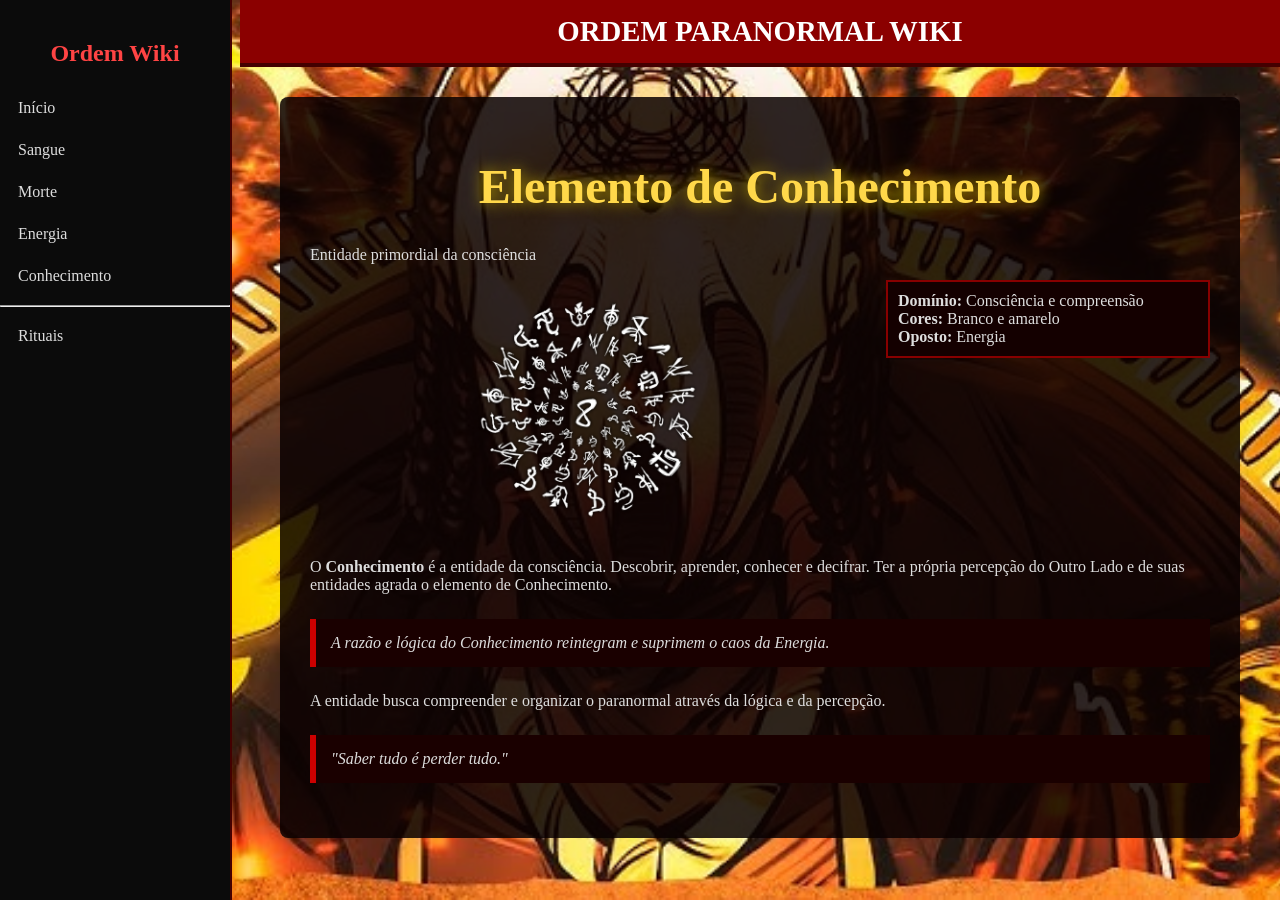
==== elementos/conhecimento.html @ 34997b82 "Add files via upload" ====
<!DOCTYPE html>
<html lang="pt-BR">

<head>
<meta charset="UTF-8">
<title>Elemento de Conhecimento</title>
<link rel="stylesheet" href="../css/estilo.css">
</head>

<body class="conhecimento">

<div class="sidebar">

<h2>Ordem Wiki</h2>

<a href="../index.html">Início</a>
<a href="sangue.html">Sangue</a>
<a href="morte.html">Morte</a>
<a href="energia.html">Energia</a>
<a href="conhecimento.html">Conhecimento</a>

<hr>

<a href="#">Rituais</a>

</div>

<div class="page">

<header class="header">
ORDEM PARANORMAL WIKI
</header>

<div class="mw-body">

<h1>Elemento de Conhecimento</h1>
<p class="hatnote">Entidade primordial da consciência</p>

<div class="infobox">
<b>Domínio:</b> Consciência e compreensão<br>
<b>Cores:</b> Branco e amarelo<br>
<b>Oposto:</b> Energia
</div>

<div class="center-symbol">
<img src="../imagens/simbolo-conhecimento.png" width="240">
</div>

<p>
O <b>Conhecimento</b> é a entidade da consciência. Descobrir, aprender, conhecer e decifrar. Ter a própria percepção do Outro Lado e de suas entidades agrada o elemento de Conhecimento.
</p>

<div class="quote">
A razão e lógica do Conhecimento reintegram e suprimem o caos da Energia.
</div>

<p>
A entidade busca compreender e organizar o paranormal através da lógica e da percepção.
</p>

<div class="quote">
"Saber tudo é perder tudo."
</div>

</div>

</div>

</body>
</html>
---- css/estilo.css ----
body {
margin:0;
font-family: "Linux Libertine", Georgia, serif;
background-color:#0a0a0a;
color:#ddd;
}

/* FUNDOS */

body.sangue{
background:url('../imagens/diabo-fundo.png') center/cover fixed no-repeat;
}

body.morte{
background:url('../imagens/deus-da-morte.png') center/cover fixed no-repeat;
}

body.energia{
background:url('../imagens/anfitrião.png') center/cover fixed no-repeat;
}

body.conhecimento{
background:url('../imagens/magistrada.png') center/cover fixed no-repeat;
}

/* SIDEBAR */

.sidebar{
position:fixed;
left:0;
top:0;
width:230px;
height:100%;
background:#0b0b0b;
border-right:2px solid #400;
padding-top:20px;
}

.sidebar h2{
color:#ff4444;
text-align:center;
margin-bottom:20px;
}

.sidebar a{
display:block;
padding:12px 18px;
color:#ddd;
text-decoration:none;
}

.sidebar a:hover{
background:#500;
}

/* CONTEÚDO */

.page{
margin-left:240px;
}

.header{
background:#8B0000;
padding:15px;
text-align:center;
color:white;
font-size:1.8rem;
font-weight:bold;
border-bottom:4px solid #400;
}

.mw-body{
max-width:900px;
margin:30px auto;
padding:30px;
background:rgba(10,0,0,0.85);
border-radius:8px;
}

/* TITULOS */

body.sangue h1{
color:#ff4444;
text-shadow:0 0 15px #800;
}

body.energia h1{
color:#b26cff;
text-shadow:0 0 15px #7a2fff;
}

body.morte h1{
color:#999;
text-shadow:0 0 15px black;
}

body.conhecimento h1{
color:#ffd84a;
text-shadow:0 0 15px #b59b00;
}

h1{
text-align:center;
font-size:3rem;
}

/* INFOBOX */

.infobox{
float:right;
width:300px;
background:#140000;
border:2px solid #800;
padding:10px;
margin:0 0 20px 20px;
}

.quote{
border-left:6px solid #c00;
background:#1a0000;
padding:15px;
margin:25px 0;
font-style:italic;
}

.center-symbol{
text-align:center;
margin:25px 0;
}

/* ================================================= */
/* ADIÇÕES PARA O SISTEMA DE RITUAIS */
/* (NÃO ALTERA NADA DO CSS ORIGINAL) */
/* ================================================= */

/* GALERIA DE RITUAIS */

.ritual-galeria{
display:flex;
flex-direction:column;
gap:20px;
margin-top:30px;
}

.ritual-card{
display:flex;
align-items:center;
background:#140000;
border:2px solid #700;
padding:15px;
border-radius:6px;
transition:0.2s;
}

.ritual-card:hover{
background:#1a0000;
transform:scale(1.02);
box-shadow:0 0 10px #700;
}

.ritual-card img{
width:90px;
margin-right:20px;
border-radius:4px;
}

.ritual-info a{
font-size:1.4rem;
font-weight:bold;
color:#ff4444;
text-decoration:none;
}

.ritual-info a:hover{
text-decoration:underline;
}

.ritual-info p{
margin:4px 0;
color:#aaa;
}

/* AVISO DE RITUAIS */

.aviso{
background:#2b0000;
border:2px solid red;
padding:20px;
margin-bottom:40px;
text-align:center;
font-size:1.2rem;
box-shadow:0 0 10px red;
}

/* CIRCULOS */

.circulo-box{
margin-top:40px;
padding:20px;
border:2px solid #600;
background:#100000;
border-radius:6px;
}

.circulo-box h2{
margin-top:0;
color:#ff4444;
}

.circulo-box button{
background:#8b0000;
border:none;
padding:10px 20px;
color:white;
cursor:pointer;
margin-top:10px;
font-size:1rem;
border-radius:4px;
}

.circulo-box button:hover{
background:red;
}

/* PAGINA INDIVIDUAL DO RITUAL */

.ritual-layout{
display:flex;
gap:30px;
margin-top:20px;
align-items:flex-start;
}

.ritual-layout img{
width:250px;
border:2px solid #800;
border-radius:6px;
}

.ritual-texto{
flex:1;
}

/* RITUAIS EM BETA */

.beta{
margin-top:60px;
padding:25px;
border:2px solid #700;
background:#120000;
text-align:center;
color:#ff4444;
font-size:1.2rem;
box-shadow:0 0 12px #500;
}
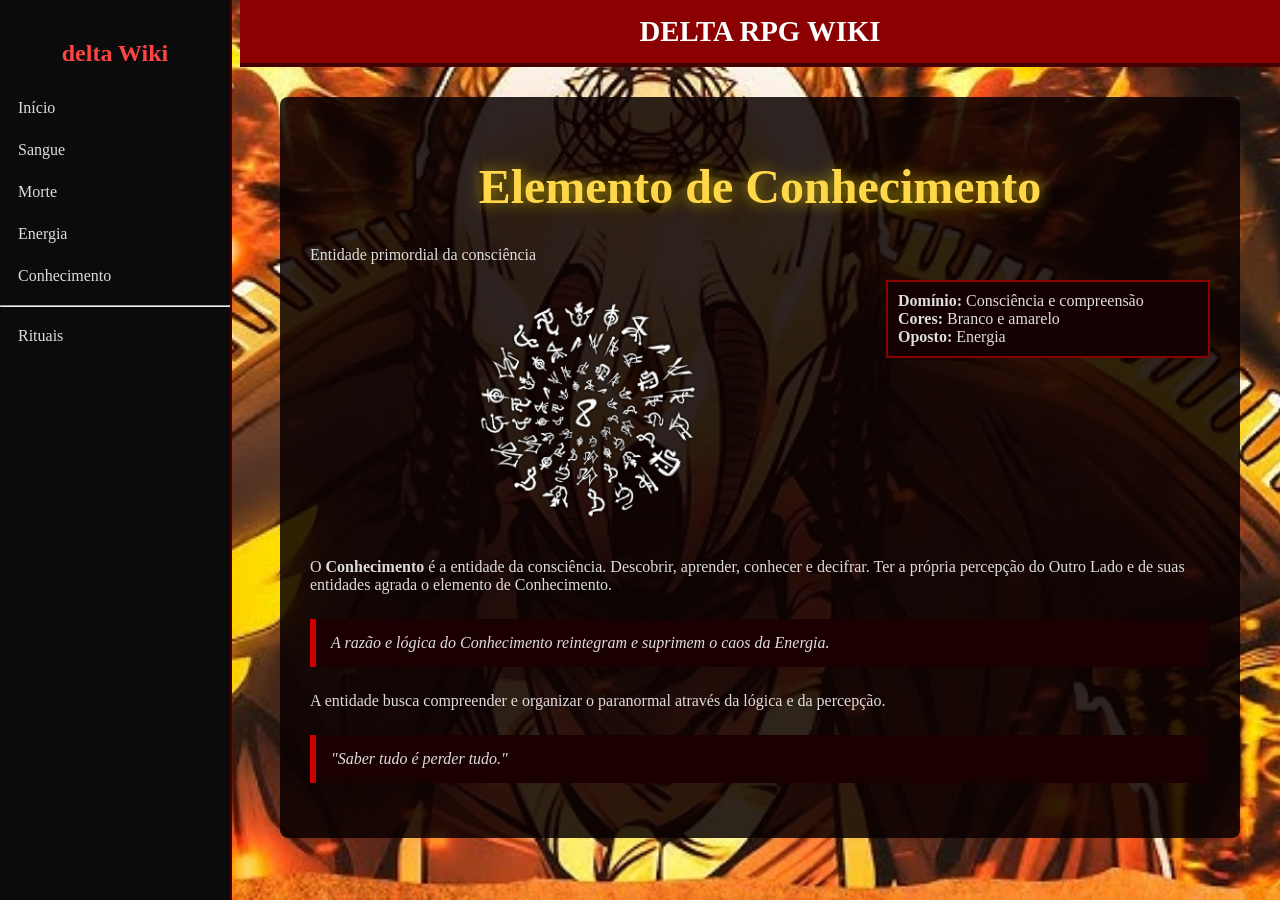
==== commit ce6725da: "Update conhecimento.html" ====
--- a/elementos/conhecimento.html
+++ b/elementos/conhecimento.html
@@ -11,7 +11,7 @@
 
 <div class="sidebar">
 
-<h2>Ordem Wiki</h2>
+<h2>delta Wiki</h2>
 
 <a href="../index.html">Início</a>
 <a href="sangue.html">Sangue</a>
@@ -21,14 +21,14 @@
 
 <hr>
 
-<a href="#">Rituais</a>
+<a href="rituais.html">Rituais</a>
 
 </div>
 
 <div class="page">
 
 <header class="header">
-ORDEM PARANORMAL WIKI
+DELTA RPG WIKI
 </header>
 
 <div class="mw-body">
@@ -67,4 +67,4 @@
 </div>
 
 </body>
-</html>+</html>
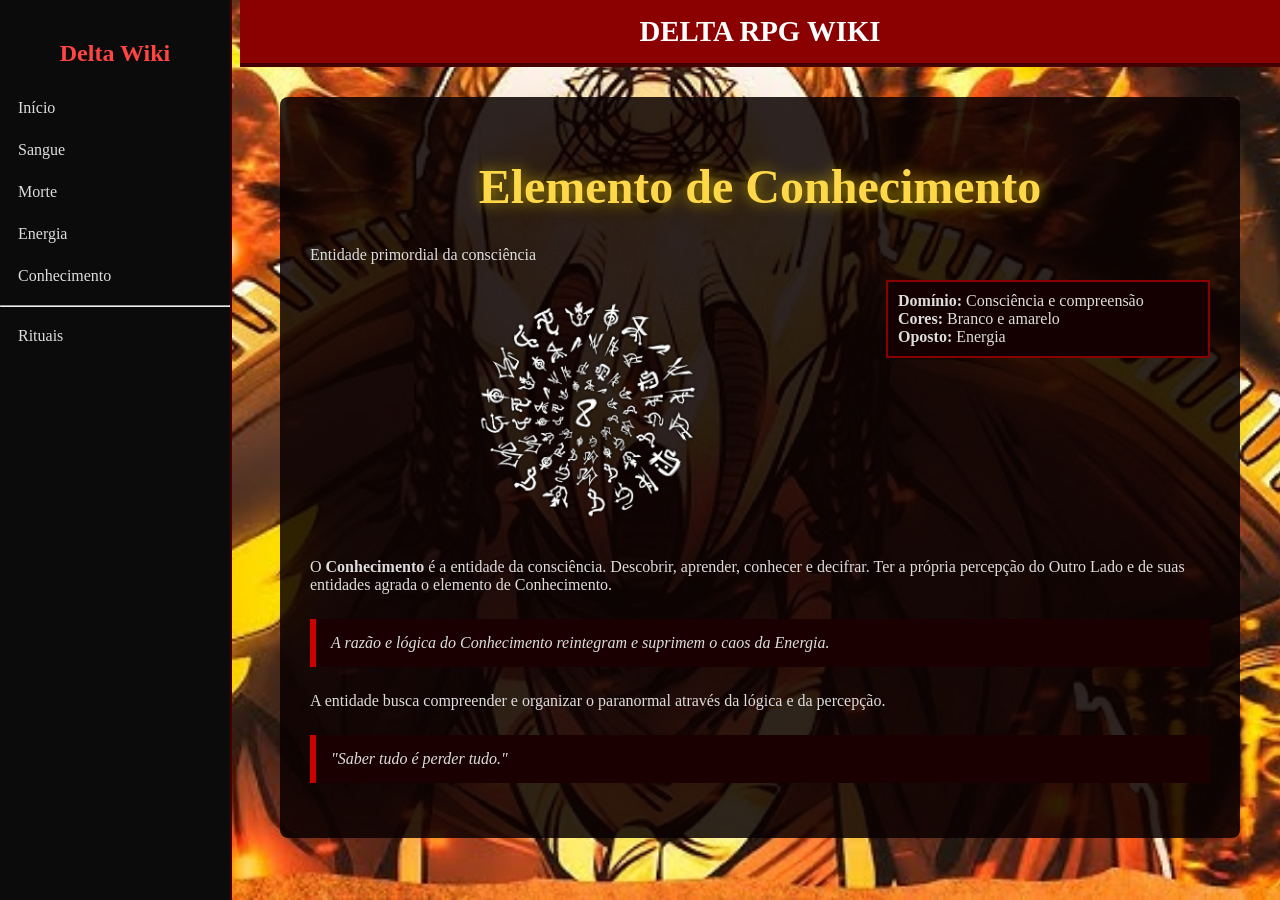
==== commit 402c2ea8: "Update conhecimento.html" ====
--- a/elementos/conhecimento.html
+++ b/elementos/conhecimento.html
@@ -11,7 +11,7 @@
 
 <div class="sidebar">
 
-<h2>delta Wiki</h2>
+<h2>Delta Wiki</h2>
 
 <a href="../index.html">Início</a>
 <a href="sangue.html">Sangue</a>
@@ -21,7 +21,7 @@
 
 <hr>
 
-<a href="rituais.html">Rituais</a>
+<a href="../rituais.html">Rituais</a>
 
 </div>
 
